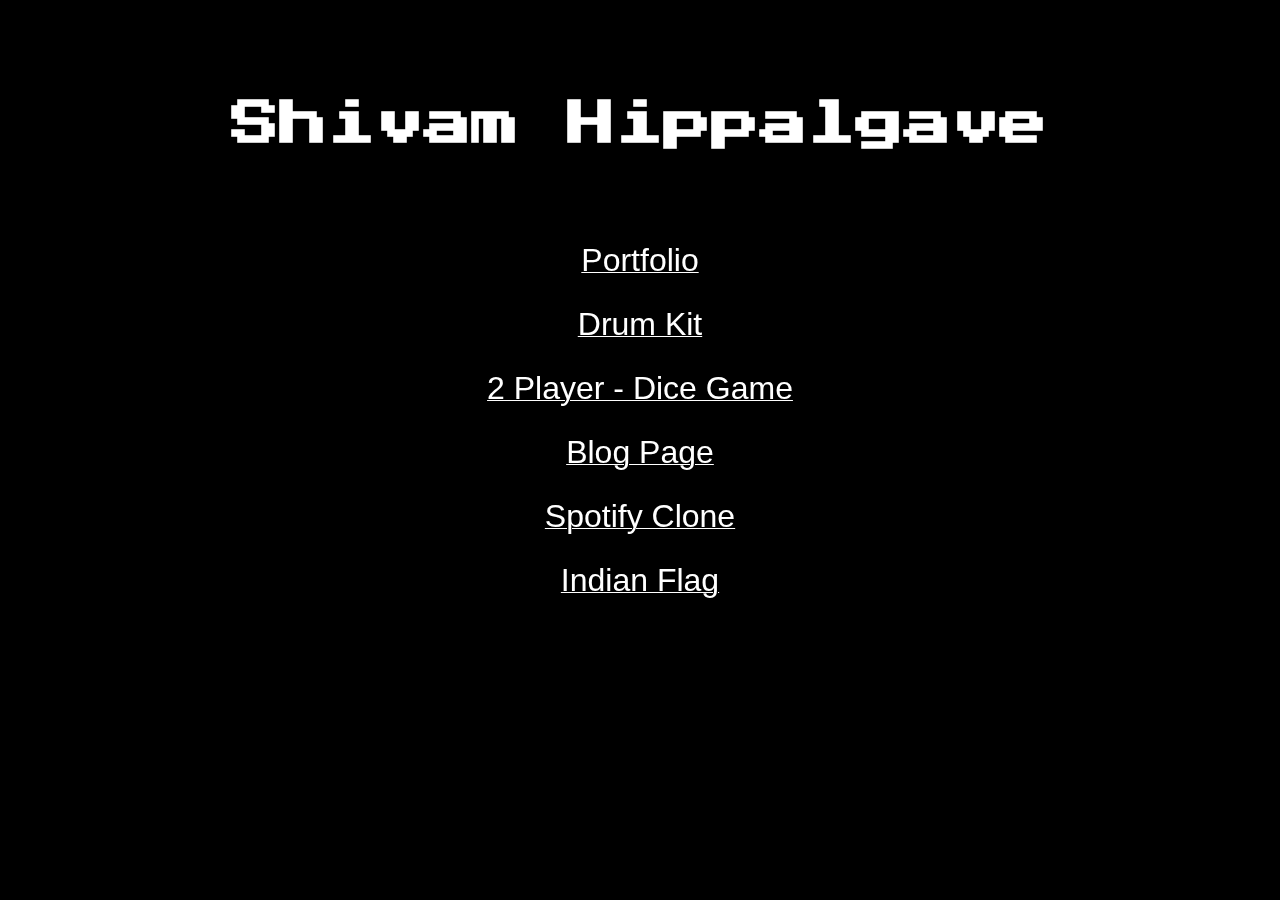
==== index.html @ c0cec3a8 "portfolio added" ====
<!DOCTYPE html>
<html lang="en">
<head>
    <meta charset="UTF-8">
    <meta name="viewport" content="width=device-width, initial-scale=1.0">
    <link rel="preconnect" href="https://fonts.googleapis.com">
    <link rel="preconnect" href="https://fonts.gstatic.com" crossorigin>
    <link href="https://fonts.googleapis.com/css2?family=Protest+Revolution&display=swap" rel="stylesheet">
    <link rel="stylesheet" href="https://cdnjs.cloudflare.com/ajax/libs/font-awesome/6.5.1/css/all.min.css" integrity="sha512-DTOQO9RWCH3ppGqcWaEA1BIZOC6xxalwEsw9c2QQeAIftl+Vegovlnee1c9QX4TctnWMn13TZye+giMm8e2LwA==" crossorigin="anonymous" referrerpolicy="no-referrer" />
    <title>Shivam Hippalgave</title>
    <link rel="preconnect" href="https://fonts.googleapis.com">
    <link rel="preconnect" href="https://fonts.gstatic.com" crossorigin>
    <link href="https://fonts.googleapis.com/css2?family=Press+Start+2P&display=swap" rel="stylesheet">
    <link rel="shortcut icon" href="pic/favicon.ico" type="image/x-icon">
    <style>
        body {
            margin: 0;
            padding: 0;
            background-color: #000000;
        }
        .div {
            display: flex;
            flex-direction: column;
            justify-content: center;
            align-items: center;
        }
        a {
            text-decoration: underline 1px ;
            color: #ffffff;
            font-size: 2rem;
            line-height: 2em;
            font-family: 'Protest Strike', sans-serif;
            transition-duration: 0.3s;
        }
        .div a:hover {
            font-size: 2.1rem;
        }
        h1 {
            color: #ffffff;
            font-family: 'Press Start 2P', system-ui;
            font-size: 3rem;
            margin-top: 100px;
            margin-bottom: 80px;
            transition-duration: 0.3s;
        }
        h1:hover {
            font-size: 3.1rem;
        }
        .social {
            margin-top: 3rem;
            color: white;
            opacity: 0.6;
            display: flex;
            justify-content: center;
        }
        .social a {
            text-decoration: none;
        }
        .social i {
            padding: 0;
            transition: all 0.3s linear;
            margin: 2rem;
        }
        .social i:hover {
            opacity: 1;
            transform: scale(1.5);
        }
        ul {
            padding: 0;
        }

        @media (orientation:portrait) {
            a {
            text-decoration: underline 1px ;
            color: #ffffff;
            font-size: 2rem;
            line-height: 2em;
            font-family: 'Protest Strike', sans-serif;
            transition-duration: 0.3s;
        }
        .div a:hover {
            font-size: 2.1rem;
        }
        h1 {
            color: #ffffff;
            font-family: 'Press Start 2P', system-ui;
            font-size: 2rem;
            margin-top: 100px;
            margin-bottom: 60px;
            transition-duration: 0.3s;
            text-align: center;
        }
        h1:hover {
            font-size: 2.1rem;
        }
        .social {
            margin-top: 3rem;
            color: white;
            opacity: 0.6;
            display: flex;
            justify-content: center;
        }
        .social a {
            text-decoration: none;
        }
        .social i {
            padding: 0;
            transition: all 0.3s linear;
            margin: 0.9rem;
        }
        .social i:hover {
            opacity: 1;
            transform: scale(1.5);
        }
        ul {
            padding: 0;
        }
        }
        .container{
            height: 100vh;
            width: 100%;
            background-color: rgba(0, 0, 0, 0.525);
        }
        video{
            height: 100vh;
            width: 100%;
            object-fit: cover;
            position: fixed;
            z-index: -3;
        }

    </style>
</head>
<body>
    <video muted autoplay loop src="./pic/naruto.mp4"></video>
    <div class="container">
        <div class="div">
            <h1>Shivam Hippalgave</h1>
            <a href="./portfolio.html">Portfolio</a>
            <a href="./DrumKit/index.html">Drum Kit</a>
            <a href="./DiceGame/dicee.html">2 Player - Dice Game</a>
            <a href="./blog.html">Blog Page</a>
            <a href="./spotify.html">Spotify Clone</a>
            <a href="./Indian Falg.html">Indian Flag</a>
        </div>
    
        <div class="social">
            <ul>
              <a href="https://www.instagram.com/sivazx/">
                  <i class="fa-brands fa-instagram"></i>
              </a>
              <a href="https://www.twitter.com/KingShivamX">
                  <i class="fa-brands fa-twitter"></i>
              </a>
              <a href="https://www.linkedin.com/in/shivamhippalgave/">
                  <i class="fa-brands fa-linkedin"></i>
              </a>
              <a href="https://www.github.com/KingShivamX">
                  <i class="fa-brands fa-github"></i>
              </a>
              <a href="https://www.youtube.com/@KingShivamX/featured">
                  <i class="fa-brands fa-youtube"></i>
              </a>
            </ul>   
      </div> 
    </div>
</body>
</html>
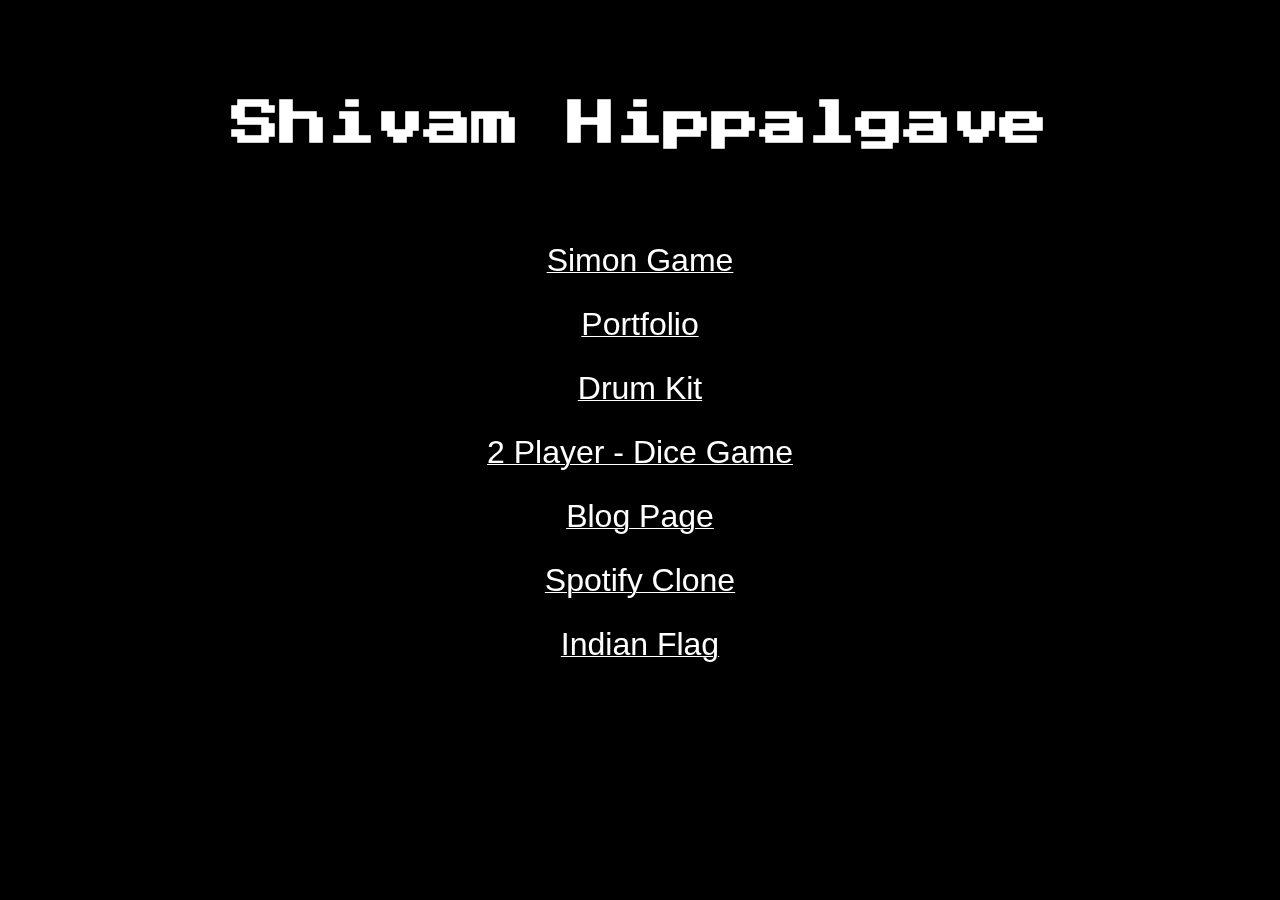
==== commit aefafece: "Update index.html" ====
--- a/index.html
+++ b/index.html
@@ -136,6 +136,7 @@
     <div class="container">
         <div class="div">
             <h1>Shivam Hippalgave</h1>
+            <a href="./simongame/simon.html">Simon Game</a>
             <a href="./portfolio.html">Portfolio</a>
             <a href="./DrumKit/index.html">Drum Kit</a>
             <a href="./DiceGame/dicee.html">2 Player - Dice Game</a>
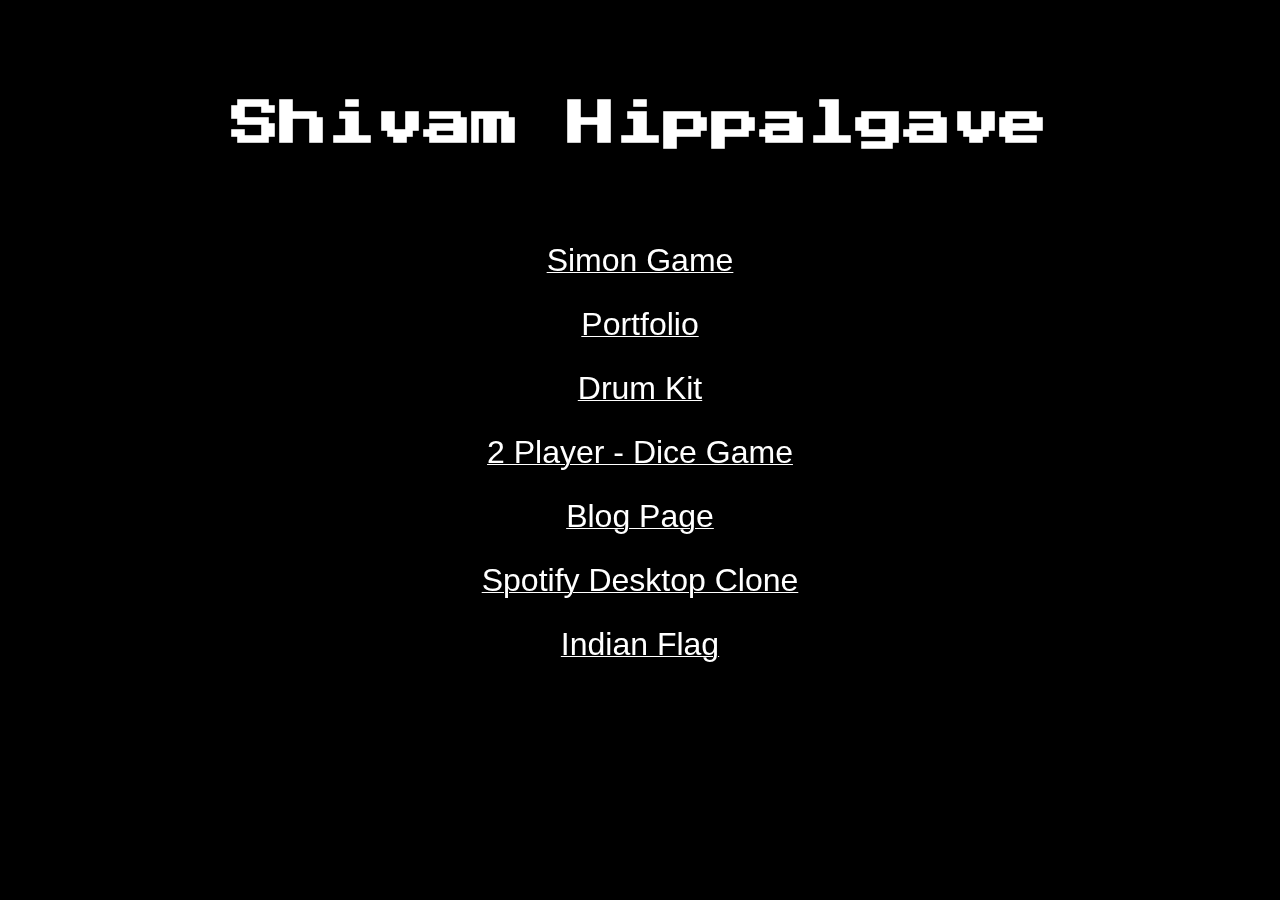
==== commit b9f6fd07: "Update index.html" ====
--- a/index.html
+++ b/index.html
@@ -141,7 +141,7 @@
             <a href="./DrumKit/index.html">Drum Kit</a>
             <a href="./DiceGame/dicee.html">2 Player - Dice Game</a>
             <a href="./blog.html">Blog Page</a>
-            <a href="./spotify.html">Spotify Clone</a>
+            <a href="./spotify.html">Spotify Desktop Clone</a>
             <a href="./Indian Falg.html">Indian Flag</a>
         </div>
     
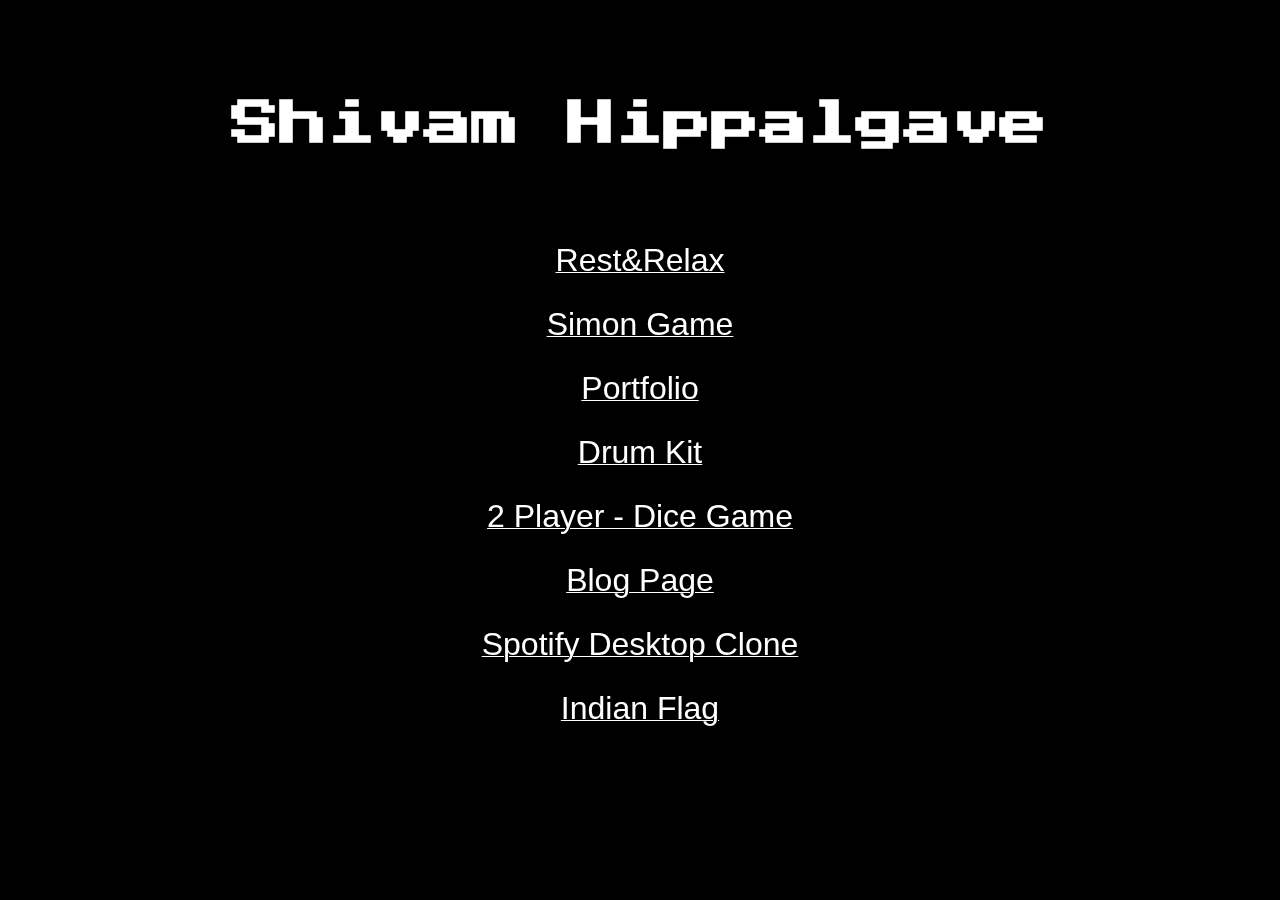
==== commit 220dbd77: "restnrelax added index.html" ====
--- a/index.html
+++ b/index.html
@@ -136,6 +136,7 @@
     <div class="container">
         <div class="div">
             <h1>Shivam Hippalgave</h1>
+            <a href=" https://restnrelax.vercel.app">Rest&Relax</a>
             <a href="./simongame/simon.html">Simon Game</a>
             <a href="./portfolio.html">Portfolio</a>
             <a href="./DrumKit/index.html">Drum Kit</a>
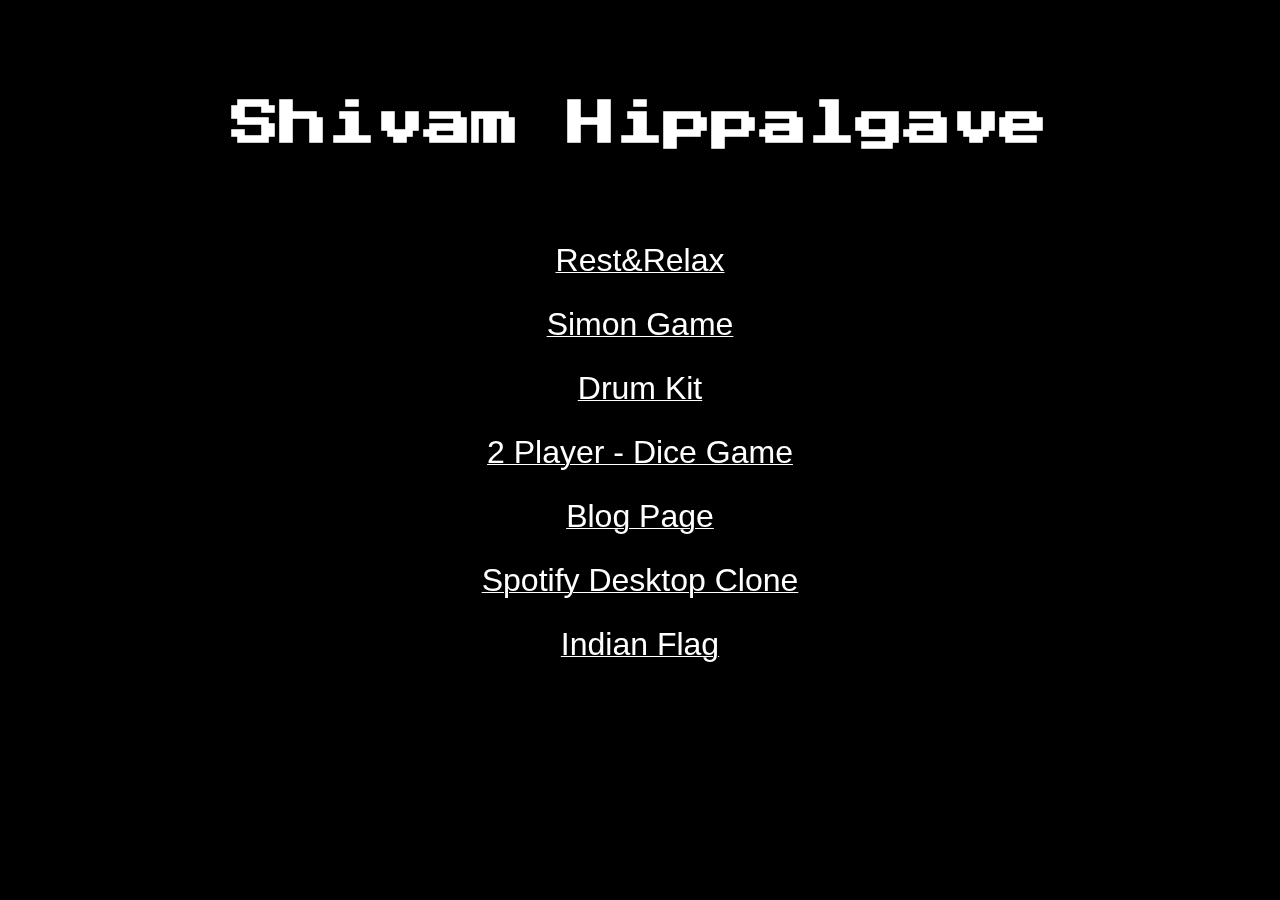
==== commit ffe3201a: "Update index.html" ====
--- a/index.html
+++ b/index.html
@@ -138,7 +138,6 @@
             <h1>Shivam Hippalgave</h1>
             <a href=" https://restnrelax.vercel.app">Rest&Relax</a>
             <a href="./simongame/simon.html">Simon Game</a>
-            <a href="./portfolio.html">Portfolio</a>
             <a href="./DrumKit/index.html">Drum Kit</a>
             <a href="./DiceGame/dicee.html">2 Player - Dice Game</a>
             <a href="./blog.html">Blog Page</a>
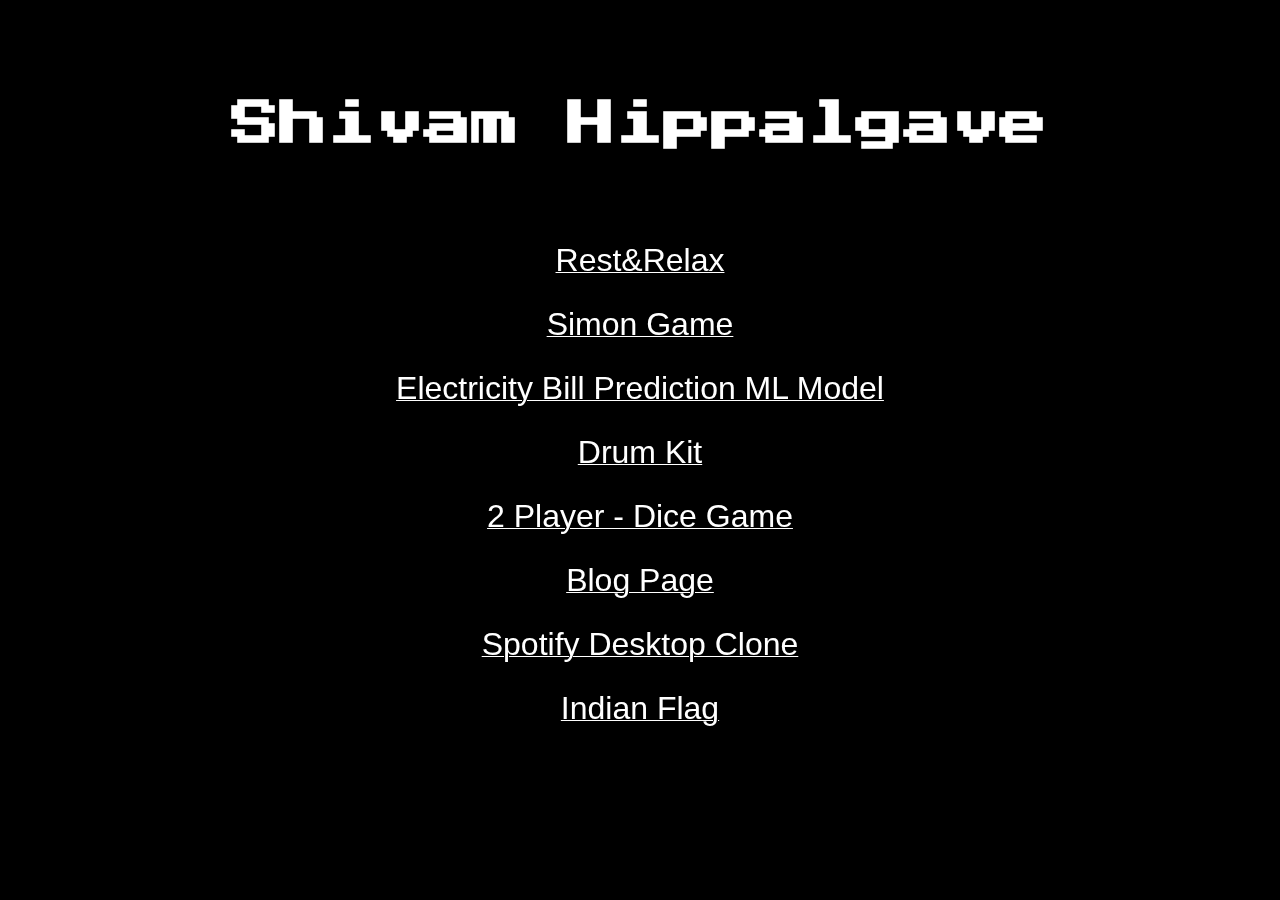
==== commit 5dbf542e: "Update index.html" ====
--- a/index.html
+++ b/index.html
@@ -136,8 +136,9 @@
     <div class="container">
         <div class="div">
             <h1>Shivam Hippalgave</h1>
-            <a href=" https://restnrelax.vercel.app">Rest&Relax</a>
+            <a href="https://restnrelax.vercel.app">Rest&Relax</a>
             <a href="./simongame/simon.html">Simon Game</a>
+            <a href="https://www.youtube.com/watch?v=Q8R45QDseDE">Electricity Bill Prediction ML Model</a>
             <a href="./DrumKit/index.html">Drum Kit</a>
             <a href="./DiceGame/dicee.html">2 Player - Dice Game</a>
             <a href="./blog.html">Blog Page</a>
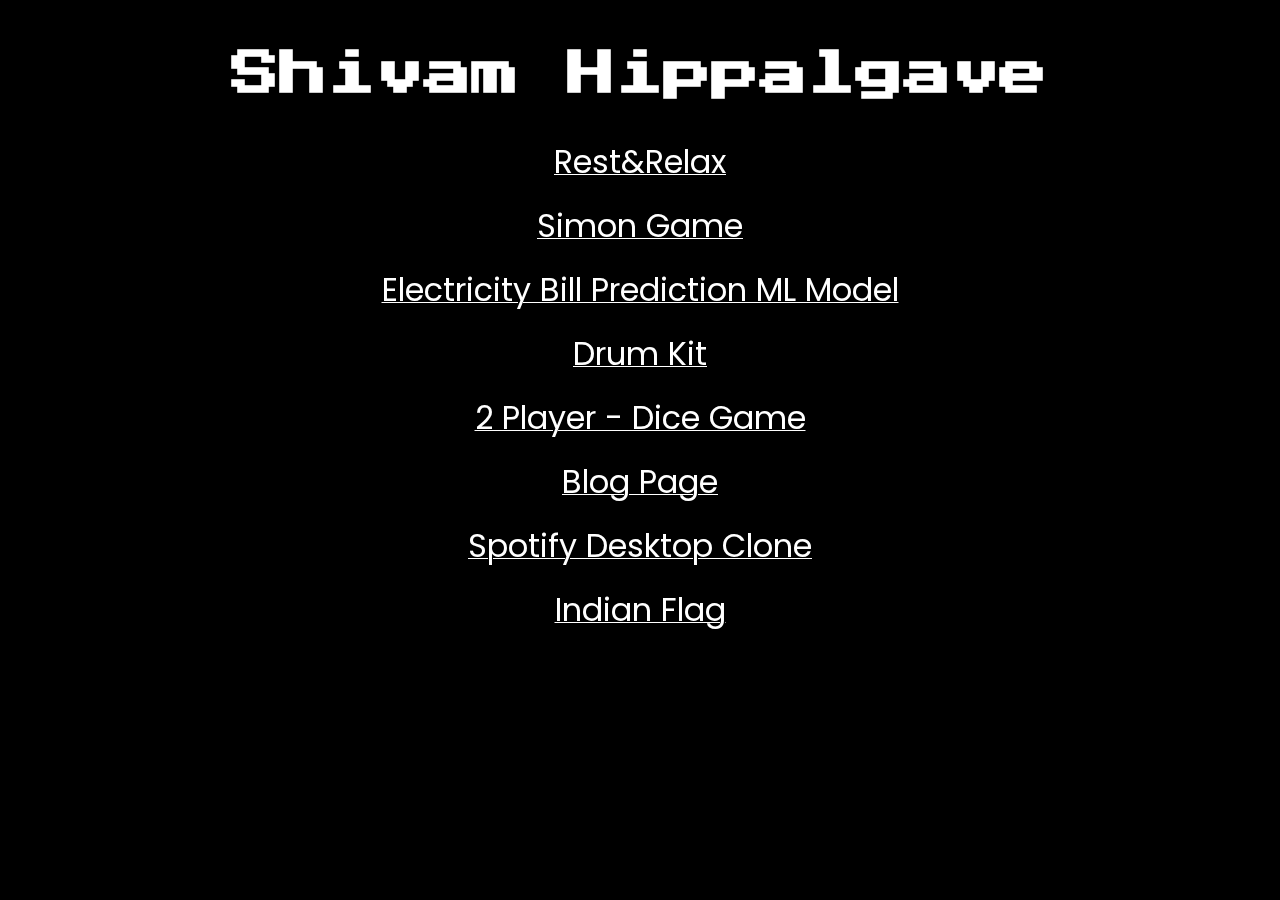
==== commit 00414401: "index, on github pages" ====
--- a/index.html
+++ b/index.html
@@ -1,3 +1,4 @@
+
 <!DOCTYPE html>
 <html lang="en">
 <head>
@@ -11,12 +12,18 @@
     <link rel="preconnect" href="https://fonts.googleapis.com">
     <link rel="preconnect" href="https://fonts.gstatic.com" crossorigin>
     <link href="https://fonts.googleapis.com/css2?family=Press+Start+2P&display=swap" rel="stylesheet">
+    <link rel="preconnect" href="https://fonts.googleapis.com">
+    <link rel="preconnect" href="https://fonts.gstatic.com" crossorigin>    
+    <link href="https://fonts.googleapis.com/css2?family=Poppins:ital,wght@0,100        ;0,200;0,300;0,400;0,500;0,600;0,700;0,800;0,900;1,100;1,200;1,300;1,400;1,500;1,600;1,700;1,800;1,900&display=swap" rel="stylesheet">
     <link rel="shortcut icon" href="pic/favicon.ico" type="image/x-icon">
     <style>
         body {
+            height: 100vh;
+            width: 100%;
             margin: 0;
             padding: 0;
             background-color: #000000;
+            box-sizing: border-box;
         }
         .div {
             display: flex;
@@ -26,10 +33,11 @@
         }
         a {
             text-decoration: underline 1px ;
+            text-align: center;
             color: #ffffff;
             font-size: 2rem;
             line-height: 2em;
-            font-family: 'Protest Strike', sans-serif;
+            font-family: "Poppins", sans-serif;
             transition-duration: 0.3s;
         }
         .div a:hover {
@@ -39,15 +47,15 @@
             color: #ffffff;
             font-family: 'Press Start 2P', system-ui;
             font-size: 3rem;
-            margin-top: 100px;
-            margin-bottom: 80px;
+            margin-top: 50px;
+            margin-bottom: 2rem;
             transition-duration: 0.3s;
         }
         h1:hover {
             font-size: 3.1rem;
         }
         .social {
-            margin-top: 3rem;
+            margin-top: 1rem;
             color: white;
             opacity: 0.6;
             display: flex;
@@ -85,8 +93,8 @@
             color: #ffffff;
             font-family: 'Press Start 2P', system-ui;
             font-size: 2rem;
-            margin-top: 100px;
-            margin-bottom: 60px;
+            margin-top: 50px;
+            margin-bottom: 30px;
             transition-duration: 0.3s;
             text-align: center;
         }
@@ -94,7 +102,7 @@
             font-size: 2.1rem;
         }
         .social {
-            margin-top: 3rem;
+            margin-top: 1rem;
             color: white;
             opacity: 0.6;
             display: flex;
@@ -117,14 +125,16 @@
         }
         }
         .container{
-            height: 100vh;
+            height: fit-content;
+            min-height: 100vh;
             width: 100%;
-            background-color: rgba(0, 0, 0, 0.525);
+            background-color: rgba(0, 0, 0, 0.586);
         }
         video{
             height: 100vh;
             width: 100%;
             object-fit: cover;
+            object-position: center;
             position: fixed;
             z-index: -3;
         }
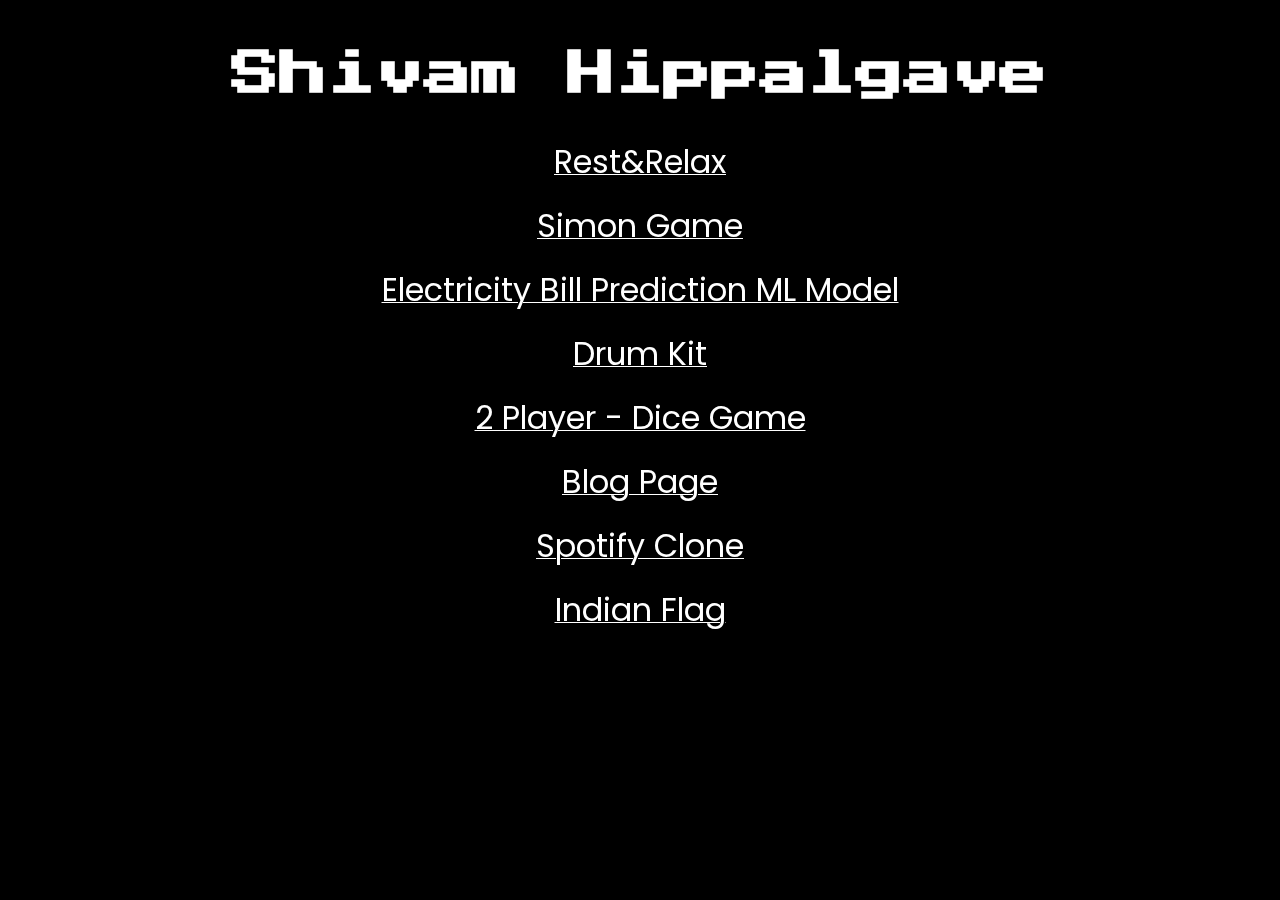
==== commit b70b9478: "Update index.html, rename" ====
--- a/index.html
+++ b/index.html
@@ -152,7 +152,7 @@
             <a href="./DrumKit/index.html">Drum Kit</a>
             <a href="./DiceGame/dicee.html">2 Player - Dice Game</a>
             <a href="./blog.html">Blog Page</a>
-            <a href="./spotify.html">Spotify Desktop Clone</a>
+            <a href="./spotify.html">Spotify Clone</a>
             <a href="./Indian Falg.html">Indian Flag</a>
         </div>
     
